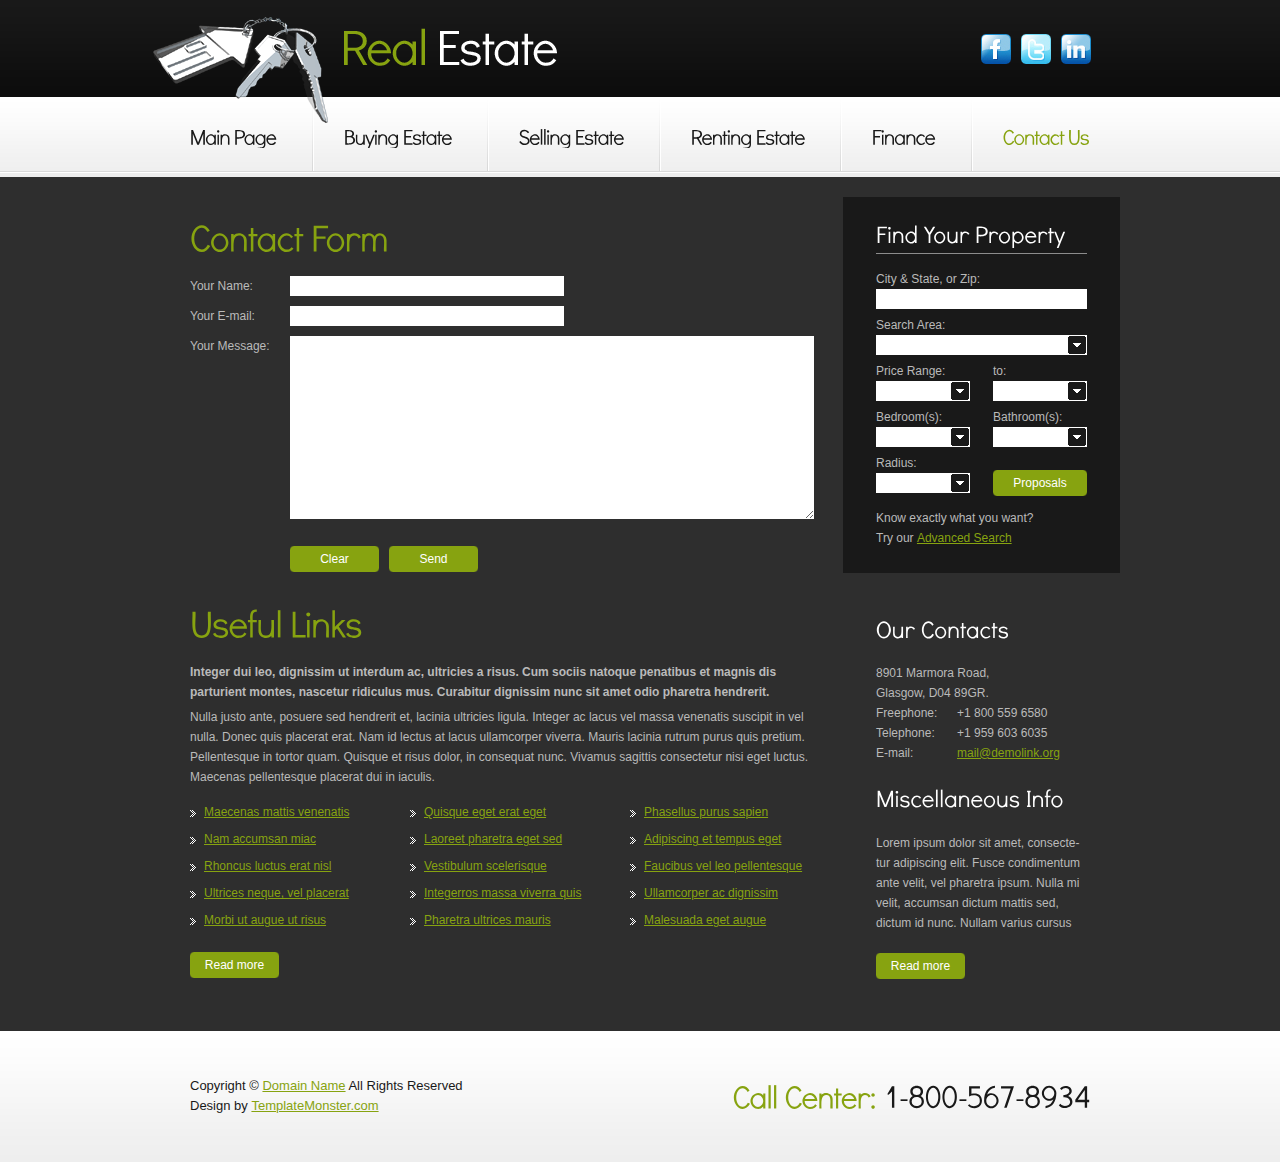
==== contacts.html @ bff6a516 "nuevo2" ====
<!DOCTYPE html>
<html lang="en">
<head>
<title>Real Estate | Contacts</title>
<meta charset="utf-8">
<link rel="stylesheet" href="css/reset.css" type="text/css" media="all">
<link rel="stylesheet" href="css/layout.css" type="text/css" media="all">
<link rel="stylesheet" href="css/style.css" type="text/css" media="all">
<script src="js/jquery-1.6.js" ></script>
<script src="js/cufon-yui.js"></script>
<script src="js/cufon-replace.js"></script>
<script src="js/Didact_Gothic_400.font.js"></script>
<script src="js/atooltip.jquery.js"></script>
<script src="js/jquery.jqtransform.js" ></script>
<script src="js/script.js"></script>
<!--[if lt IE 9]>
<script src="js/html5.js"></script>
<style type="text/css">.bg{behavior:url("js/PIE.htc");}</style>
<![endif]-->
</head>
<body id="page6">
<div class="body1">
  <div class="main">
    <!-- header -->
    <header>
      <h1><a href="index.html" id="logo"></a></h1>
      <div class="wrapper">
        <ul id="icons">
          <li><a href="#" class="normaltip"><img src="images/icon1.jpg" alt=""></a></li>
          <li><a href="#" class="normaltip"><img src="images/icon2.jpg" alt=""></a></li>
          <li><a href="#" class="normaltip"><img src="images/icon3.jpg" alt=""></a></li>
        </ul>
      </div>
      <nav>
        <ul id="menu">
          <li><a href="index.html">Main Page</a></li>
          <li><a href="buying.html">Buying Estate</a></li>
          <li><a href="selling.html">Selling Estate</a></li>
          <li><a href="renting.html">Renting Estate</a></li>
          <li><a href="finance.html">Finance</a></li>
          <li id="menu_active" class="end"><a href="contacts.html">Contact Us</a></li>
        </ul>
      </nav>
    </header>
    <!-- / header -->
  </div>
</div>
<!-- content -->
<div class="body2">
  <div class="main">
    <section id="content">
      <div class="wrapper">
        <article class="col1">
          <div class="pad2">
            <h2 class="pad_bot1 pad_top1">Contact Form</h2>
            <form id="ContactForm" action="#">
              <div>
                <div  class="wrapper"> <span>Your Name:</span>
                  <input type="text" class="input" >
                </div>
                <div  class="wrapper"> <span>Your E-mail:</span>
                  <input type="text" class="input" >
                </div>
                <div  class="textarea_box"> <span>Your Message:</span>
                  <textarea name="textarea" cols="1" rows="1"></textarea>
                </div>
                <span>&nbsp;</span> <a href="#" class="button">Clear</a> <a href="#" class="button">Send</a> </div>
            </form>
          </div>
        </article>
        <article class="col2">
          <form id="form_1" action="#" method="post">
            <div class="pad1">
              <h3>Find Your Property</h3>
              <div class="row"> City &amp; State, or Zip:<br>
                <input type="text" class="input">
              </div>
              <div class="row_select"> Search Area:<br>
                <select>
                  <option>&nbsp;</option>
                  <option>...</option>
                  <option>...</option>
                </select>
              </div>
              <div class="row_select">
                <div class="cols"> Price Range:<br>
                  <select>
                    <option>&nbsp;</option>
                    <option>...</option>
                    <option>...</option>
                  </select>
                </div>
                <div class="cols pad_left1"> to:<br>
                  <select>
                    <option>&nbsp;</option>
                    <option>...</option>
                    <option>...</option>
                  </select>
                </div>
              </div>
              <div class="row_select">
                <div class="cols"> Bedroom(s):<br>
                  <select>
                    <option>&nbsp;</option>
                    <option>...</option>
                    <option>...</option>
                  </select>
                </div>
                <div class="cols pad_left1"> Bathroom(s):<br>
                  <select>
                    <option>&nbsp;</option>
                    <option>...</option>
                    <option>...</option>
                  </select>
                </div>
              </div>
              <div class="row_select pad_bot1">
                <div class="cols"> Radius:<br>
                  <select>
                    <option>&nbsp;</option>
                    <option>...</option>
                    <option>...</option>
                  </select>
                </div>
                <div class="cols pad_left1"> <a href="#" class="button">Proposals</a> </div>
              </div>
              Know exactly what you want? <br>
              Try our <a href="#">Advanced Search</a> </div>
          </form>
        </article>
      </div>
      <div class="wrapper">
        <article class="col1">
          <div class="pad2">
            <h2 class="pad_bot1">Useful Links</h2>
            <p class="pad_bot1"><strong>Integer dui leo, dignissim ut interdum ac, ultricies a risus. Cum sociis natoque penatibus et magnis dis parturient montes, nascetur ridiculus mus. Curabitur dignissim nunc sit amet odio pharetra hendrerit. </strong></p>
            <p class="pad_bot2">Nulla justo ante, posuere sed hendrerit et, lacinia ultricies ligula. Integer ac lacus vel massa venenatis suscipit in vel nulla. Donec quis placerat erat. Nam id lectus at lacus ullamcorper viverra. Mauris lacinia rutrum purus quis pretium. Pellentesque in tortor quam. Quisque et risus dolor, in consequat nunc. Vivamus sagittis consectetur nisi eget luctus. Maecenas pellentesque placerat dui in iaculis.</p>
          </div>
          <div class="pad_left1">
            <div class="wrapper pad_bot3">
              <article class="cols">
                <ul class="list2">
                  <li><a href="#">Maecenas mattis venenatis</a></li>
                  <li><a href="#">Nam accumsan miac</a></li>
                  <li><a href="#">Rhoncus luctus erat nisl</a></li>
                  <li><a href="#">Ultrices neque, vel placerat</a></li>
                  <li><a href="#">Morbi ut augue ut risus</a></li>
                </ul>
              </article>
              <article class="cols pad_left1">
                <ul class="list2">
                  <li><a href="#">Quisque eget erat eget</a></li>
                  <li><a href="#">Laoreet pharetra eget sed</a></li>
                  <li><a href="#">Vestibulum scelerisque</a></li>
                  <li><a href="#">Integerros massa viverra quis</a></li>
                  <li><a href="#">Pharetra ultrices mauris </a></li>
                </ul>
              </article>
              <article class="cols pad_left1">
                <ul class="list2">
                  <li><a href="#">Phasellus purus sapien</a></li>
                  <li><a href="#">Adipiscing et tempus eget</a></li>
                  <li><a href="#">Faucibus vel leo pellentesque</a></li>
                  <li><a href="#">Ullamcorper ac dignissim</a></li>
                  <li><a href="#">Malesuada eget augue</a></li>
                </ul>
              </article>
            </div>
          </div>
          <div class="pad2"> <a href="#" class="button">Read more</a> </div>
        </article>
        <article class="col2">
          <div class="pad1">
            <h3>Our Contacts</h3>
            <div class="address"> 8901 Marmora Road,<br>
              Glasgow, D04 89GR.<br>
              <span> Freephone:<br>
              Telephone:<br>
              E-mail: </span> +1 800 559 6580<br>
              +1 959 603 6035<br>
              <a href="#">mail@demolink.org</a> </div>
            <h3 class="pad_top1">Miscellaneous Info</h3>
            <p>Lorem ipsum dolor sit amet, consecte- tur adipiscing elit. Fusce condimentum ante velit, vel pharetra ipsum. Nulla mi velit, accumsan dictum mattis sed, dictum id nunc. Nullam varius cursus</p>
            <a href="#" class="button">Read more</a> </div>
        </article>
      </div>
    </section>
  </div>
</div>
<!-- / content -->
<div class="body4">
  <div class="main">
    <!-- footer -->
    <footer> <span class="call">Call Center: <span>1-800-567-8934</span></span> Copyright &copy; <a href="#">Domain Name</a> All Rights Reserved<br>
      Design by <a target="_blank" href="http://www.templatemonster.com/">TemplateMonster.com</a>
      <!-- {%FOOTER_LINK} -->
    </footer>
    <!-- footer -->
  </div>
</div>
<script>Cufon.now();</script>
</body>
</html>
---- css/layout.css ----
.col1, .col2, .col3, .cols {
	float:left;
}
.col1 {
	width:683px;
}
.col2 {
	width:277px;
}
.cols {
	width:190px;
}
/*======= index.html =======*/
/*======= index-1.html =======*/
#page2 .marg_right1 {
	margin-right:10px;
}
#page2 .pad_bot3 {
	padding-bottom:20px;
}
#page2 #content {
	padding-bottom:64px;
}
/*======= index-2.html =======*/
#page3 #content {
	padding-bottom:62px;
}
/*======= index-3.html =======*/
#page4 #content {
	padding-bottom:63px;
}
/*======= index-4.html =======*/
#page5 #content {
	padding-bottom:62px;
}
/*======= index-5.html =======*/
#page6 .pad_bot3 {
	padding-bottom:20px;
}
#page6 #content {
	padding-bottom:52px;
}
/*======= index-6.html =======*/
---- css/style.css ----
/* Getting the new tags to behave */
article, aside, audio, canvas, command, datalist, details, embed, figcaption, figure, footer, header, hgroup, keygen, meter, nav, output, progress, section, source, video {
	display:block
}
mark, rp, rt, ruby, summary, time {
	display:inline
}
/* Left & Right alignment */
.left {
	float:left
}
.right {
	float:right
}
.wrapper {
	width:100%;
	overflow:hidden
}
/* Global properties */
body {
	background:#eee;
	border:0;
	font:12px Arial, Helvetica, sans-serif;
	color:#bababa;
	line-height:20px
}
.ic, .ic a {
	border:0;
	float:right;
	background:#fff;
	color:#f00;
	width:50%;
	line-height:10px;
	font-size:10px;
	margin:-220% 0 0 0;
	overflow:hidden;
	padding:0
}
.css3 {
	border-radius:8px;
	-moz-border-radius:8px;
	-webkit-border-radius:8px;
	box-shadow:0 0 4px rgba(0, 0, 0, .4);
	-moz-box-shadow:0 0 4px rgba(0, 0, 0, .4);
	-webkit-box-shadow:0 0 4px rgba(0, 0, 0, .4);
	position:relative
}
/* Global Structure */
.main {
	margin:0 auto;
	width:960px
}
.body1 {
	background:url(../images/bg_top.gif) top repeat-x
}
.body2 {
	background:#2e2e2e
}
.body3 {
	background:#191919
}
.body4 {
	background:url(../images/bg_footer.gif) top repeat-x
}
/* main layout */
a {
	color:#87a310;
	text-decoration:underline;
	outline:none
}
a:hover {
	text-decoration:none
}
h1 {
	margin-left:-7px;
	position:absolute;
	z-index:2;
	background:url(../images/logo_img.png) 0 0 no-repeat;
	height:95px;
	padding-left:191px;
	padding-top:28px
}
h2 {
	font-size:37px;
	color:#87a310;
	line-height:1.2em;
	padding:28px 0 27px 0;
	letter-spacing:-1px
}
h2.pad_bot1 {
	padding-bottom:17px
}
h2.pad_top1 {
	padding-top:18px
}
h3 {
	font-size:24px;
	color:#fff;
	line-height:1.2em;
	padding:42px 0 19px 0
}
h3.pad_top1 {
	padding-top:22px
}
h4 {
	font-size:27px;
	color:#fff;
	line-height:1.2em;
	padding:10px 0 23px 70px;
	letter-spacing:-1px
}
h4.img1 {
	background:url(../images/page1_img1.jpg) 0 0 no-repeat
}
h4.img2 {
	background:url(../images/page1_img2.jpg) 0 0 no-repeat
}
h4.img3 {
	background:url(../images/page1_img3.jpg) 0 0 no-repeat
}
p {
	padding-bottom:20px
}
/* header */
header {
	position:relative;
	height:177px
}
#logo {
	display:block;
	background:url(../images/logo.gif) 0 0 no-repeat;
	width:213px;
	height:38px;
	text-indent:-9999px
}
#icons {
	float:right;
	padding:34px 29px 0 0
}
#icons li {
	float:left;
	padding-left:10px
}
#menu {
	padding:33px 0 0
}
#menu li {
	padding:26px 37px 23px 30px;
	float:left;
	background:url(../images/menu_line.gif) right 0 no-repeat
}
#menu .end {
	background:none;
	padding-right:0
}
#menu li a {
	display:inline-block;
	overflow:hidden;
	font-size:21px;
	color:#191919;
	line-height:1.2em;
	text-decoration:none;
	letter-spacing:-1px
}
#menu li a:hover, #menu #menu_active a {
	color:#87a310
}
/* Tooltips */
.aToolTip {
	border:1px solid #fff;
	background:#87a310;
	color:#fff;
	margin:0;
	padding:2px 10px;
	font-size:11px
}
.aToolTip .aToolTipContent {
	position:relative;
	margin:0;
	padding:0
}
a.aToolTipCloseBtn {
	display:block;
	height:20px;
	width:20px;
	overflow:hidden;
no-repeat;
	text-indent:-9999px;
	outline:none;
	position:absolute;
	top:-15px;
	right:-20px
}
/* The Nivo Slider styles */
#slider {
	position:relative;
	width:683px;
	height:376px;
	z-index:88;
	overflow:hidden
}
/* If an image is wrapped in a link */
.nivoSlider a.nivo-imageLink {
	position:absolute;
	top:0px;
	left:0px;
	width:100%;
	height:100%;
	border:0;
	padding:0;
	margin:0;
	z-index:60;
	display:none
}
/* The slices in the Slider */
.nivo-slice {
	display:block;
	position:absolute;
	z-index:50;
	height:100%
}
/* Control nav styles (e.g. 1,2,3...) */
.nivo-controlNav {
	position:absolute;
	z-index:99;
	right:26px;
	bottom:13px;
	background:url(../images/buttons_bg.png) 0 0 no-repeat;
	padding:5px;
	padding-right:2px
}
.nivo-controlNav a {
	position:relative;
	z-index:99;
	cursor:pointer;
	text-indent:-5000px;
	width:12px;
	height:12px;
	float:left;
	margin-right:3px;
	background:url(../images/buttons.png) right 0 no-repeat
}
.nivo-controlNav a.active {
	background-position:left
}
/* Caption styles */
.nivo-caption {
	height:103px;
	width:653px;
	padding-left:30px;
	position:absolute;
	bottom:-20px;
	left:0;
	background:url(../images/caption_bg.png) repeat;
	z-index:98
}
.nivo-caption strong {
	display:block;
	font-size:27px;
	color:#fff;
	line-height:1.2em;
	font-weight:normal;
	padding:11px 0 5px 0;
	letter-spacing:-1px
}
.nivo-caption span {
	font-weight:bold
}
.nivo-html-caption {
}
/* content */
#content {
	padding-top:20px;
	padding-bottom:32px
}
#content2 {
	padding-bottom:40px
}
.pad1 {
	padding:0 30px 0 33px
}
.pad2 {
	padding:0 28px 0 30px
}
.pad_left1 {
	padding-left:30px
}
.pad_bot1 {
	padding-bottom:5px
}
.pad_bot2 {
	padding-bottom:14px
}
.pad_bot3 {
	padding-bottom:40px
}
.marg_right1 {
	margin-right:39px
}
.pad_top1 {
	padding-top:14px
}
.button {
	display:inline-block;
	width:89px;
	line-height:26px;
	height:26px;
	color:#fff;
	text-decoration:none;
	background:url(../images/button_bg.png) 0 0 no-repeat;
	text-align:center
}
.button:hover {
	background-position:bottom;
	color:#191919
}
.color1 {
	color:#87a310
}
.color2 {
	color:#fff
}
.list1 {
	margin-top:-5px
}
.list1 li {
	line-height:29px
}
.list1 li a, .list2 li a {
	padding-left:14px;
	background:url(../images/marker_1.gif) 0 5px no-repeat
}
.list1 li a:hover, .list2 li a:hover {
	background-position:0 -24px
}
.list2 {
	margin-top:-2px;
	margin-bottom:-2px
}
.list2 {
	line-height:27px
}
.date {
	float:left;
	width:66px;
	padding-bottom:20px
}
.date strong {
	font-size:50px;
	line-height:1.2em;
	color:#87a310;
	display:block;
	margin-top:-10px;
	margin-left:-3px;
	letter-spacing:-3px
}
.date span {
	font-size:24px;
	color:#fff;
	line-height:1.2em;
	display:block;
	margin-top:-13px;
	margin-left:2px;
	letter-spacing:-1px
}
.address span {
	float:left;
	width:81px
}
/* footer */
footer {
	height:1000px;
	color:#191919;
	padding:45px 30px 20px 30px;
	height:66px;
	font-size:13px
}
footer a {
}
footer a:hover {
}
.call {
	float:right;
	font-size:32px;
	color:#87a310;
	line-height:1.2em;
	letter-spacing:-1px;
	padding-top:2px
}
.call span {
	font-size:31px;
	color:#191919
}
/* forms */
#ContactForm {
}
#ContactForm span {
	float:left;
	width:100px
}
#ContactForm .wrapper {
	min-height:30px
}
#ContactForm .textarea_box {
	min-height:200px;
	width:100%;
	overflow:hidden;
	padding-bottom:10px
}
#ContactForm a {
	margin-right:10px;
	float:left
}
#ContactForm .input {
	width:254px;
	background:#fff;
	padding:3px 10px;
	color:#191919;
	font:12px Arial, Helvetica, sans-serif;
	height:14px
}
#ContactForm textarea {
	overflow:auto;
	width:504px;
	background:#fff;
	padding:3px 10px;
	color:#191919;
	font:12px Arial, Helvetica, sans-serif;
	height:177px;
	margin:0
}
#form_1 {
	background:#191919;
	height:360px;
	padding-bottom:16px;
	color:#bababa
}
#form_1 h3 {
	padding:23px 0 4px 0;
	border-bottom:1px solid #8c8c8c;
	margin-bottom:15px
}
#form_1 .input {
	background:#fff;
	font:12px Arial, Helvetica, sans-serif;
	color:#191919;
	float:left;
	padding:3px 10px;
	height:14px;
	width:191px !important
}
#form_1 .row {
	min-height:46px;
	width:100%;
	overflow:hidden
}
#form_1 .row_select {
	min-height:46px;
	width:100%
}
#form_1 .jqTransformSelectWrapper {
	float:left;
	width:213px !important
}
#form_1 .jqTransformSelectWrapper span {
	float:left;
	width:201px !important
}
#form_1 .cols {
	width:94px
}
#form_1 .cols .jqTransformSelectWrapper {
	float:left;
	width:96px !important
}
#form_1 .cols .jqTransformSelectWrapper span {
	float:left;
	width:84px !important
}
#form_1 .pad_left1 {
	padding-left:23px
}
#form_1 .button {
	margin-top:17px;
	background-image:url(../images/button_bg_form.png);
	width:94px
}
#form_1 .pad_bot1 {
	padding-bottom:9px
}
#form_1 .pad1 {
	padding:0 33px
}
/* -------------
 * Input
 * ------------- */
.jqTransformInputWrapper {
	float:left;
	width:auto !important
}
.jqTransformInputWrapper div {
	float:left
}
/* -------------
 * Selects
 * ------------- */
.jqTransformSelectWrapper {
	position:relative
}
.jqTransformSelectWrapper div {
	float:left;
	font:12px Arial, Helvetica, sans-serif;
	color:#191919;
	display:block;
	position:relative;
	white-space:nowrap;
	height:20px;
	line-height:20px;
	overflow:hidden;
	cursor:pointer;
	background:#fff
}
.jqTransformSelectWrapper div span {
	padding:0 0 0 10px;
	display:block
}
a.jqTransformSelectOpen {
	display:block;
	position:absolute;
	top:1px;
	right:1px;
	width:18px;
	height:18px;
	background:url(../images/select.gif) 0 0 no-repeat
}
.jqTransformSelectWrapper ul {
	position:absolute;
	top:21px;
	left:0px;
	background:#fff;
	font:12px Arial, Helvetica, sans-serif;
	display:none;
	z-index:10;
	padding:5px 0 5px 0;
	height:50px;
	overflow:auto;
	min-height:20px
}
.jqTransformSelectWrapper ul a {
	display:block;
	padding:0 10px;
	text-decoration:none;
	color:#191919
}
.jqTransformSelectWrapper ul a.selected {
	color:#87a310
}
.jqTransformSelectWrapper ul a:hover, .jqTransformSelectWrapper ul a.selected:hover {
	color:#fff;
	background:#87a310;
}
/* -------------
 * Hidden - used to hide the original form elements
 * ------------- */
.jqTransformHidden {
	display:none
}
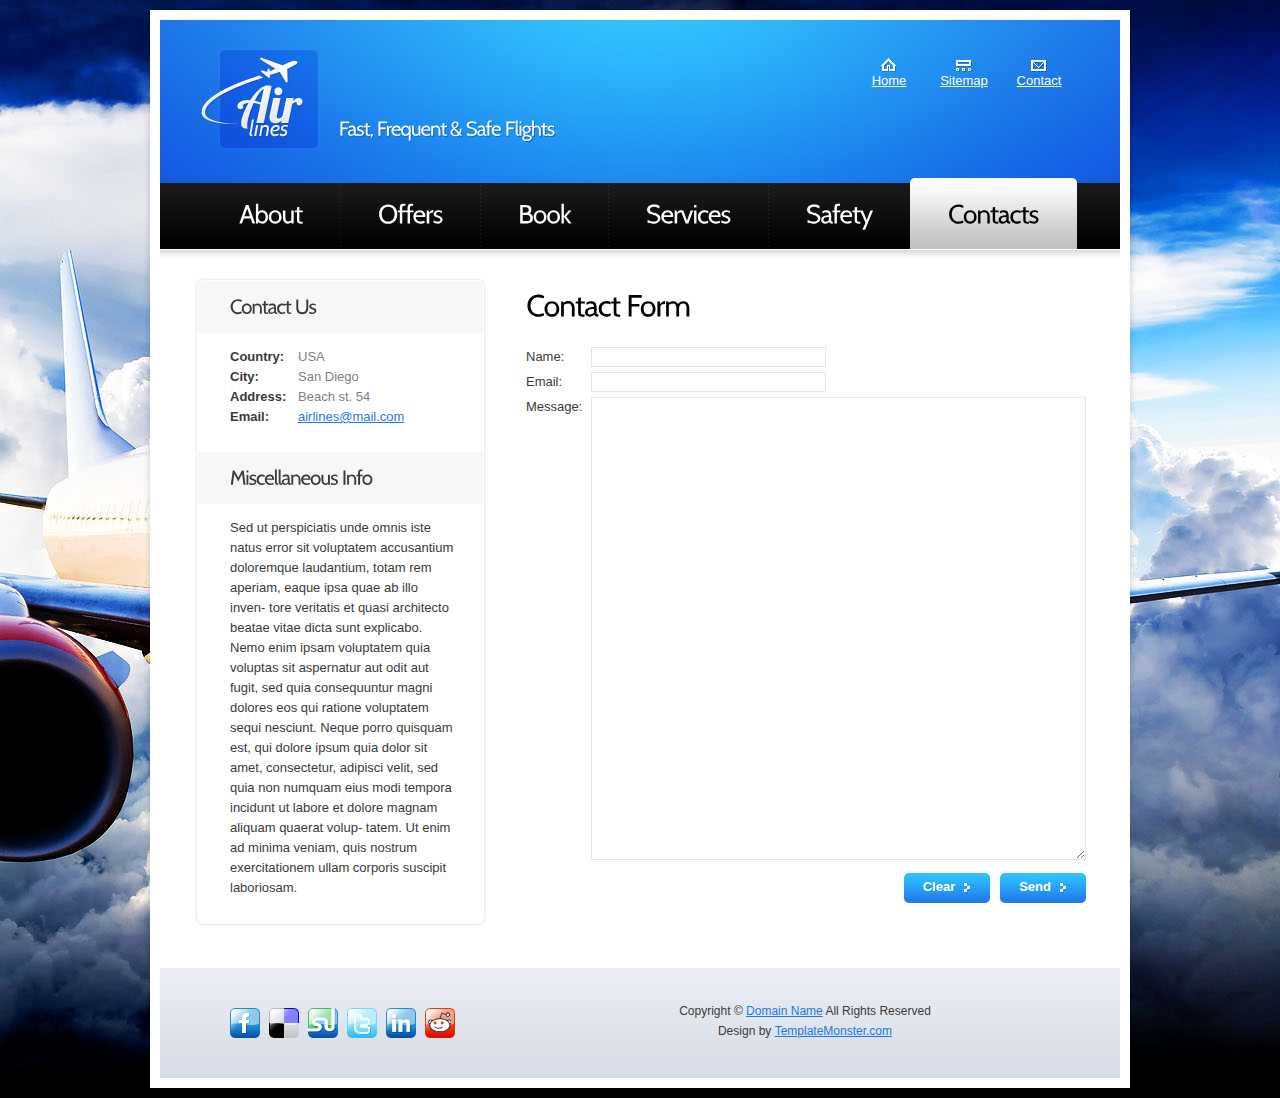
==== commit 9dae8077: "fsfvsfb}}h" ====
--- a/contacts.html
+++ b/contacts.html
@@ -1,203 +1,112 @@
 <!DOCTYPE html>
 <html lang="en">
 <head>
-<title>Real Estate | Contacts</title>
+<title>AirLines | Contacts</title>
 <meta charset="utf-8">
 <link rel="stylesheet" href="css/reset.css" type="text/css" media="all">
 <link rel="stylesheet" href="css/layout.css" type="text/css" media="all">
 <link rel="stylesheet" href="css/style.css" type="text/css" media="all">
-<script src="js/jquery-1.6.js" ></script>
-<script src="js/cufon-yui.js"></script>
-<script src="js/cufon-replace.js"></script>
-<script src="js/Didact_Gothic_400.font.js"></script>
-<script src="js/atooltip.jquery.js"></script>
-<script src="js/jquery.jqtransform.js" ></script>
-<script src="js/script.js"></script>
+<script type="text/javascript" src="js/jquery-1.5.2.js" ></script>
+<script type="text/javascript" src="js/cufon-yui.js"></script>
+<script type="text/javascript" src="js/cufon-replace.js"></script>
+<script type="text/javascript" src="js/Cabin_400.font.js"></script>
+<script type="text/javascript" src="js/tabs.js"></script>
+<script type="text/javascript" src="js/jquery.jqtransform.js" ></script>
+<script type="text/javascript" src="js/jquery.nivo.slider.pack.js"></script>
+<script type="text/javascript" src="js/atooltip.jquery.js"></script>
+<script type="text/javascript" src="js/script.js"></script>
 <!--[if lt IE 9]>
-<script src="js/html5.js"></script>
-<style type="text/css">.bg{behavior:url("js/PIE.htc");}</style>
+<script type="text/javascript" src="js/html5.js"></script>
+<style type="text/css">.main, .tabs ul.nav a, .content, .button1, .box1, .top { behavior:url("../js/PIE.htc")}</style>
 <![endif]-->
 </head>
 <body id="page6">
-<div class="body1">
-  <div class="main">
-    <!-- header -->
-    <header>
-      <h1><a href="index.html" id="logo"></a></h1>
-      <div class="wrapper">
-        <ul id="icons">
-          <li><a href="#" class="normaltip"><img src="images/icon1.jpg" alt=""></a></li>
-          <li><a href="#" class="normaltip"><img src="images/icon2.jpg" alt=""></a></li>
-          <li><a href="#" class="normaltip"><img src="images/icon3.jpg" alt=""></a></li>
-        </ul>
-      </div>
-      <nav>
-        <ul id="menu">
-          <li><a href="index.html">Main Page</a></li>
-          <li><a href="buying.html">Buying Estate</a></li>
-          <li><a href="selling.html">Selling Estate</a></li>
-          <li><a href="renting.html">Renting Estate</a></li>
-          <li><a href="finance.html">Finance</a></li>
-          <li id="menu_active" class="end"><a href="contacts.html">Contact Us</a></li>
+<div class="main">
+  <!--header -->
+  <header>
+    <div class="wrapper">
+      <h1><a href="index.html" id="logo">AirLines</a></h1>
+      <span id="slogan">Fast, Frequent &amp; Safe Flights</span>
+      <nav id="top_nav">
+        <ul>
+          <li><a href="index.html" class="nav1">Home</a></li>
+          <li><a href="#" class="nav2">Sitemap</a></li>
+          <li><a href="contacts.html" class="nav3">Contact</a></li>
         </ul>
       </nav>
-    </header>
-    <!-- / header -->
-  </div>
-</div>
-<!-- content -->
-<div class="body2">
-  <div class="main">
-    <section id="content">
-      <div class="wrapper">
-        <article class="col1">
-          <div class="pad2">
-            <h2 class="pad_bot1 pad_top1">Contact Form</h2>
-            <form id="ContactForm" action="#">
-              <div>
-                <div  class="wrapper"> <span>Your Name:</span>
-                  <input type="text" class="input" >
-                </div>
-                <div  class="wrapper"> <span>Your E-mail:</span>
-                  <input type="text" class="input" >
-                </div>
-                <div  class="textarea_box"> <span>Your Message:</span>
-                  <textarea name="textarea" cols="1" rows="1"></textarea>
-                </div>
-                <span>&nbsp;</span> <a href="#" class="button">Clear</a> <a href="#" class="button">Send</a> </div>
-            </form>
-          </div>
-        </article>
-        <article class="col2">
-          <form id="form_1" action="#" method="post">
-            <div class="pad1">
-              <h3>Find Your Property</h3>
-              <div class="row"> City &amp; State, or Zip:<br>
-                <input type="text" class="input">
-              </div>
-              <div class="row_select"> Search Area:<br>
-                <select>
-                  <option>&nbsp;</option>
-                  <option>...</option>
-                  <option>...</option>
-                </select>
-              </div>
-              <div class="row_select">
-                <div class="cols"> Price Range:<br>
-                  <select>
-                    <option>&nbsp;</option>
-                    <option>...</option>
-                    <option>...</option>
-                  </select>
-                </div>
-                <div class="cols pad_left1"> to:<br>
-                  <select>
-                    <option>&nbsp;</option>
-                    <option>...</option>
-                    <option>...</option>
-                  </select>
-                </div>
-              </div>
-              <div class="row_select">
-                <div class="cols"> Bedroom(s):<br>
-                  <select>
-                    <option>&nbsp;</option>
-                    <option>...</option>
-                    <option>...</option>
-                  </select>
-                </div>
-                <div class="cols pad_left1"> Bathroom(s):<br>
-                  <select>
-                    <option>&nbsp;</option>
-                    <option>...</option>
-                    <option>...</option>
-                  </select>
-                </div>
-              </div>
-              <div class="row_select pad_bot1">
-                <div class="cols"> Radius:<br>
-                  <select>
-                    <option>&nbsp;</option>
-                    <option>...</option>
-                    <option>...</option>
-                  </select>
-                </div>
-                <div class="cols pad_left1"> <a href="#" class="button">Proposals</a> </div>
-              </div>
-              Know exactly what you want? <br>
-              Try our <a href="#">Advanced Search</a> </div>
-          </form>
-        </article>
-      </div>
-      <div class="wrapper">
-        <article class="col1">
-          <div class="pad2">
-            <h2 class="pad_bot1">Useful Links</h2>
-            <p class="pad_bot1"><strong>Integer dui leo, dignissim ut interdum ac, ultricies a risus. Cum sociis natoque penatibus et magnis dis parturient montes, nascetur ridiculus mus. Curabitur dignissim nunc sit amet odio pharetra hendrerit. </strong></p>
-            <p class="pad_bot2">Nulla justo ante, posuere sed hendrerit et, lacinia ultricies ligula. Integer ac lacus vel massa venenatis suscipit in vel nulla. Donec quis placerat erat. Nam id lectus at lacus ullamcorper viverra. Mauris lacinia rutrum purus quis pretium. Pellentesque in tortor quam. Quisque et risus dolor, in consequat nunc. Vivamus sagittis consectetur nisi eget luctus. Maecenas pellentesque placerat dui in iaculis.</p>
-          </div>
-          <div class="pad_left1">
-            <div class="wrapper pad_bot3">
-              <article class="cols">
-                <ul class="list2">
-                  <li><a href="#">Maecenas mattis venenatis</a></li>
-                  <li><a href="#">Nam accumsan miac</a></li>
-                  <li><a href="#">Rhoncus luctus erat nisl</a></li>
-                  <li><a href="#">Ultrices neque, vel placerat</a></li>
-                  <li><a href="#">Morbi ut augue ut risus</a></li>
-                </ul>
-              </article>
-              <article class="cols pad_left1">
-                <ul class="list2">
-                  <li><a href="#">Quisque eget erat eget</a></li>
-                  <li><a href="#">Laoreet pharetra eget sed</a></li>
-                  <li><a href="#">Vestibulum scelerisque</a></li>
-                  <li><a href="#">Integerros massa viverra quis</a></li>
-                  <li><a href="#">Pharetra ultrices mauris </a></li>
-                </ul>
-              </article>
-              <article class="cols pad_left1">
-                <ul class="list2">
-                  <li><a href="#">Phasellus purus sapien</a></li>
-                  <li><a href="#">Adipiscing et tempus eget</a></li>
-                  <li><a href="#">Faucibus vel leo pellentesque</a></li>
-                  <li><a href="#">Ullamcorper ac dignissim</a></li>
-                  <li><a href="#">Malesuada eget augue</a></li>
-                </ul>
-              </article>
+    </div>
+    <nav>
+      <ul id="menu">
+        <li><a href="index.html"><span><span>About</span></span></a></li>
+        <li><a href="offers.html"><span><span>Offers</span></span></a></li>
+        <li><a href="book.html"><span><span>Book</span></span></a></li>
+        <li><a href="services.html"><span><span>Services</span></span></a></li>
+        <li><a href="safety.html"><span><span>Safety</span></span></a></li>
+        <li id="menu_active" class="end"><a href="contacts.html"><span><span>Contacts</span></span></a></li>
+      </ul>
+    </nav>
+  </header>
+  <!-- / header -->
+  <!--content -->
+  <section id="content">
+    <div class="wrapper pad1">
+      <article class="col1">
+        <div class="box1">
+          <h2 class="top">Contact Us</h2>
+          <div class="pad">
+            <div class="wrapper pad_bot1">
+              <p class="cols pad_bot2"><strong>Country:<br>
+                City:<br>
+                Address:<br>
+                Email:</strong></p>
+              <p class="color1 pad_bot2">USA<br>
+                San Diego<br>
+                Beach st. 54<br>
+                <a href="#">airlines@mail.com</a></p>
             </div>
           </div>
-          <div class="pad2"> <a href="#" class="button">Read more</a> </div>
-        </article>
-        <article class="col2">
-          <div class="pad1">
-            <h3>Our Contacts</h3>
-            <div class="address"> 8901 Marmora Road,<br>
-              Glasgow, D04 89GR.<br>
-              <span> Freephone:<br>
-              Telephone:<br>
-              E-mail: </span> +1 800 559 6580<br>
-              +1 959 603 6035<br>
-              <a href="#">mail@demolink.org</a> </div>
-            <h3 class="pad_top1">Miscellaneous Info</h3>
-            <p>Lorem ipsum dolor sit amet, consecte- tur adipiscing elit. Fusce condimentum ante velit, vel pharetra ipsum. Nulla mi velit, accumsan dictum mattis sed, dictum id nunc. Nullam varius cursus</p>
-            <a href="#" class="button">Read more</a> </div>
-        </article>
-      </div>
-    </section>
-  </div>
+          <h2>Miscellaneous Info</h2>
+          <div class="pad pad_bot1">
+            <p class="pad_bot2">Sed ut perspiciatis unde omnis iste natus error sit voluptatem accusantium doloremque laudantium, totam rem aperiam, eaque ipsa quae ab illo inven- tore veritatis et quasi architecto beatae vitae dicta sunt explicabo. Nemo enim ipsam voluptatem quia voluptas sit aspernatur aut odit aut fugit, sed quia consequuntur magni dolores eos qui ratione voluptatem sequi nesciunt. Neque porro quisquam est, qui dolore ipsum quia dolor sit amet, consectetur, adipisci velit, sed quia non numquam eius modi tempora incidunt ut labore et dolore magnam aliquam quaerat volup- tatem. Ut enim ad minima veniam, quis nostrum exercitationem ullam corporis suscipit laboriosam.</p>
+          </div>
+        </div>
+      </article>
+      <article class="col2">
+        <h3 class="pad_top1">Contact Form</h3>
+        <form id="ContactForm" action="#">
+          <div>
+            <div  class="wrapper"> <span>Name:</span>
+              <input type="text" class="input" >
+            </div>
+            <div  class="wrapper"> <span>Email:</span>
+              <input type="text" class="input" >
+            </div>
+            <div  class="textarea_box"> <span>Message:</span>
+              <textarea name="textarea" cols="1" rows="1"></textarea>
+            </div>
+            <a href="#" class="button1"><strong>Send</strong></a> <a href="#" class="button1"><strong>Clear</strong></a> </div>
+        </form>
+      </article>
+    </div>
+  </section>
+  <!--content end-->
+  <!--footer -->
+  <footer>
+    <div class="wrapper">
+      <ul id="icons">
+        <li><a href="#" class="normaltip"><img src="images/icon1.jpg" alt=""></a></li>
+        <li><a href="#" class="normaltip"><img src="images/icon2.jpg" alt=""></a></li>
+        <li><a href="#" class="normaltip"><img src="images/icon3.jpg" alt=""></a></li>
+        <li><a href="#" class="normaltip"><img src="images/icon4.jpg" alt=""></a></li>
+        <li><a href="#" class="normaltip"><img src="images/icon5.jpg" alt=""></a></li>
+        <li><a href="#" class="normaltip"><img src="images/icon6.jpg" alt=""></a></li>
+      </ul>
+      <div class="links">Copyright &copy; <a href="#">Domain Name</a> All Rights Reserved<br>
+        Design by <a target="_blank" href="http://www.templatemonster.com/">TemplateMonster.com</a></div>
+    </div>
+  </footer>
+  <!--footer end-->
 </div>
-<!-- / content -->
-<div class="body4">
-  <div class="main">
-    <!-- footer -->
-    <footer> <span class="call">Call Center: <span>1-800-567-8934</span></span> Copyright &copy; <a href="#">Domain Name</a> All Rights Reserved<br>
-      Design by <a target="_blank" href="http://www.templatemonster.com/">TemplateMonster.com</a>
-      <!-- {%FOOTER_LINK} -->
-    </footer>
-    <!-- footer -->
-  </div>
-</div>
-<script>Cufon.now();</script>
+<script type="text/javascript">Cufon.now();</script>
 </body>
-</html>
+</html>--- a/css/layout.css
+++ b/css/layout.css
@@ -1,43 +1,39 @@
 .col1, .col2, .col3, .cols {
-	float:left;
+	float:left
 }
 .col1 {
-	width:683px;
+	padding-left:37px;
+	width:287px
 }
 .col2 {
-	width:277px;
+	padding-left:42px;
+	width:557px
 }
 .cols {
-	width:190px;
+	width:263px
 }
-/*======= index.html =======*/
-/*======= index-1.html =======*/
-#page2 .marg_right1 {
-	margin-right:10px;
+/* index.html */
+/* index-1.html */
+/* index-2.html */
+/* index-3.html */
+#page4 .cols {
+	width:155px
 }
-#page2 .pad_bot3 {
-	padding-bottom:20px;
+#page4 .marg_right1 {
+	margin-right:41px
 }
-#page2 #content {
-	padding-bottom:64px;
+/* index-4.html */
+#page5 .cols {
+	width:256px
 }
-/*======= index-2.html =======*/
-#page3 #content {
-	padding-bottom:62px;
+#page5 .pad_left1 {
+	padding-left:40px
 }
-/*======= index-3.html =======*/
-#page4 #content {
-	padding-bottom:63px;
+/* index-5.html */
+#page6 .cols {
+	width:68px
 }
-/*======= index-4.html =======*/
-#page5 #content {
-	padding-bottom:62px;
+#page6 .col2 {
+	width:560px
 }
-/*======= index-5.html =======*/
-#page6 .pad_bot3 {
-	padding-bottom:20px;
-}
-#page6 #content {
-	padding-bottom:52px;
-}
-/*======= index-6.html =======*/
+/* index-6.html */
--- a/css/style.css
+++ b/css/style.css
@@ -16,13 +16,21 @@
 	width:100%;
 	overflow:hidden
 }
+.relative {
+	position:relative
+}
+* +html .relative {
+	position:static
+}
 /* Global properties */
 body {
-	background:#eee;
+	background:url(../images/bg_img.jpg) top center no-repeat #000;
 	border:0;
-	font:12px Arial, Helvetica, sans-serif;
-	color:#bababa;
-	line-height:20px
+	font:13px Arial, Helvetica, sans-serif;
+	color:#3a3a3a;
+	line-height:20px;
+	min-width:980px;
+	padding:10px 0
 }
 .ic, .ic a {
 	border:0;
@@ -48,23 +56,17 @@
 /* Global Structure */
 .main {
 	margin:0 auto;
-	width:960px
-}
-.body1 {
-	background:url(../images/bg_top.gif) top repeat-x
-}
-.body2 {
-	background:#2e2e2e
-}
-.body3 {
-	background:#191919
-}
-.body4 {
-	background:url(../images/bg_footer.gif) top repeat-x
+	width:960px;
+	padding:10px;
+	background:#fff;
+	box-shadow:0 0 7px rgba(0, 0, 0, .2);
+	-moz-box-shadow:0 0 7px rgba(0, 0, 0, .2);
+	-webkit-box-shadow:0 0 7px rgba(0, 0, 0, .2);
+	position:relative
 }
 /* main layout */
 a {
-	color:#87a310;
+	color:#1d77e9;
 	text-decoration:underline;
 	outline:none
 }
@@ -72,132 +74,291 @@
 	text-decoration:none
 }
 h1 {
-	margin-left:-7px;
-	position:absolute;
-	z-index:2;
-	background:url(../images/logo_img.png) 0 0 no-repeat;
-	height:95px;
-	padding-left:191px;
-	padding-top:28px
+	padding:27px 0 0 41px;
+	float:left
 }
 h2 {
-	font-size:37px;
-	color:#87a310;
+	font-size:20px;
 	line-height:1.2em;
-	padding:28px 0 27px 0;
+	padding:12px 32px 16px 32px;
+	margin-bottom:14px;
+	background:#f7f7f7;
+	position:relative;
 	letter-spacing:-1px
 }
-h2.pad_bot1 {
-	padding-bottom:17px
-}
-h2.pad_top1 {
-	padding-top:18px
+h2.top {
+	border-radius:6px 6px 0 0;
+	-moz-border-radius:6px 6px 0 0;
+	-webkit-border-radius:6px 6px 0 0
 }
 h3 {
-	font-size:24px;
-	color:#fff;
+	font-size:30px;
+	color:#000;
 	line-height:1.2em;
-	padding:42px 0 19px 0
-}
-h3.pad_top1 {
-	padding-top:22px
+	margin-top:-4px;
+	letter-spacing:-1px;
+	padding:0 0 21px 0
+}
+h3 span {
+	font-size:20px;
+	color:#767676;
+	line-height:1.2em;
+	display:block;
+	margin-top:-5px
 }
 h4 {
-	font-size:27px;
-	color:#fff;
+	font-size:20px;
+	color:#000;
 	line-height:1.2em;
-	padding:10px 0 23px 70px;
+	padding:0 0 14px 0;
 	letter-spacing:-1px
 }
-h4.img1 {
-	background:url(../images/page1_img1.jpg) 0 0 no-repeat
-}
-h4.img2 {
-	background:url(../images/page1_img2.jpg) 0 0 no-repeat
-}
-h4.img3 {
-	background:url(../images/page1_img3.jpg) 0 0 no-repeat
-}
 p {
-	padding-bottom:20px
+	padding-bottom:18px
 }
 /* header */
 header {
-	position:relative;
-	height:177px
+	height:230px;
+	width:100%;
+	overflow:hidden;
+	background:url(../images/bg_top.jpg) 0 0 no-repeat
 }
 #logo {
 	display:block;
-	background:url(../images/logo.gif) 0 0 no-repeat;
-	width:213px;
-	height:38px;
+	background:url(../images/logo.png) 0 0 no-repeat;
+	width:120px;
+	height:104px;
 	text-indent:-9999px
 }
-#icons {
+#slogan {
+	font-size:20px;
+	line-height:1.2em;
+	color:#fff;
+	float:left;
+	padding:95px 0 0 18px;
+	letter-spacing:-1px
+}
+#top_nav {
 	float:right;
-	padding:34px 29px 0 0
-}
-#icons li {
-	float:left;
-	padding-left:10px
+	padding:38px 56px 0 0
+}
+#top_nav li {
+	float:left;
+	padding-left:25px;
+	width:50px;
+	text-align:center
+}
+#top_nav li a {
+	display:inline-block;
+	padding-top:13px;
+	color:#fff
+}
+.nav1 {
+	background:url(../images/img_top1.gif) center 0 no-repeat
+}
+.nav2 {
+	background:url(../images/img_top2.gif) center 0 no-repeat
+}
+.nav3 {
+	background:url(../images/img_top3.gif) center 0 no-repeat
 }
 #menu {
-	padding:33px 0 0
+	padding:27px 0 0 42px
 }
 #menu li {
-	padding:26px 37px 23px 30px;
-	float:left;
-	background:url(../images/menu_line.gif) right 0 no-repeat
+	float:left;
+	margin-left:-1px;
+	background:url(../images/menu_line.gif) bottom right no-repeat
 }
 #menu .end {
-	background:none;
-	padding-right:0
+	background:none
 }
 #menu li a {
-	display:inline-block;
-	overflow:hidden;
-	font-size:21px;
-	color:#191919;
-	line-height:1.2em;
+	display:block;
+	height:71px;
+	font-size:26px;
+	line-height:71px;
+	color:#fff;
 	text-decoration:none;
 	letter-spacing:-1px
 }
+#menu li a span {
+	display:block
+}
+#menu li a span span {
+	padding:0 32px;
+	margin:0 6px
+}
 #menu li a:hover, #menu #menu_active a {
-	color:#87a310
-}
-/* Tooltips */
-.aToolTip {
-	border:1px solid #fff;
-	background:#87a310;
+	background:url(../images/menu_left.png) top left no-repeat;
+	color:#000
+}
+#menu li a:hover span, #menu #menu_active a span {
+	background:url(../images/menu_right.png) top right no-repeat
+}
+#menu li a:hover span span, #menu #menu_active a span span {
+	background:url(../images/menu_bg.gif) top repeat-x
+}
+/* content */
+#content {
+	width:100%;
+	overflow:hidden;
+	padding-bottom:14px
+}
+.for_banners {
+	background:url(../images/bg_top_img.jpg) 0 0 no-repeat;
+	width:100%;
+	height:342px;
+	padding-top:30px
+}
+.pad1 {
+	padding:30px 0;
+	background:url(../images/bg_top2.jpg) 0 0 no-repeat
+}
+#page1 .pad1 {
+	background:none
+}
+.pad {
+	padding:0 27px 0 32px
+}
+.pad_bot1 {
+	padding-bottom:10px
+}
+.pad_bot2 {
+	padding-bottom:15px
+}
+.pad_bot3 {
+	padding-bottom:32px
+}
+.pad_left1 {
+	padding-left:31px
+}
+.pad_top1 {
+	padding-top:11px
+}
+.marg_right1 {
+	margin-right:31px
+}
+/* tabs begin */
+.tabs {
+	position:relative
+}
+.tabs ul.nav {
+	position:absolute;
+	top:0
+}
+.tabs ul.nav li {
+	float:left;
+	padding-right:1px;
+	width:95px
+}
+.tabs ul.nav .end {
+	padding-right:0
+}
+.tabs ul.nav li a {
 	color:#fff;
-	margin:0;
-	padding:2px 10px;
-	font-size:11px
-}
-.aToolTip .aToolTipContent {
+	text-align:center;
+	display:block;
+	background:url(../images/tabs.gif) 0 0 repeat-x #30c1fd;
+	line-height:42px;
+	text-decoration:none;
+	border-radius:6px 6px 0 0;
+	-moz-border-radius:6px 6px 0 0;
+	-webkit-border-radius:6px 6px 0 0;
+	box-shadow:0 0 3px #d0d0d0;
+	-moz-box-shadow:0 0 3px #d0d0d0;
+	-webkit-box-shadow:0 0 3px #d0d0d0;
 	position:relative;
-	margin:0;
-	padding:0
-}
-a.aToolTipCloseBtn {
-	display:block;
-	height:20px;
-	width:20px;
-	overflow:hidden;
-no-repeat;
-	text-indent:-9999px;
-	outline:none;
+	overflow:hidden
+}
+.tabs ul.nav li a:hover, .tabs ul.nav .selected a {
+	color:#000;
+	background:url(../images/tabs_active.gif) top repeat-x #e7e6e6
+}
+.tabs .content {
+	background:#fff;
+	border-radius:0 0 6px 6px;
+	-moz-border-radius:0 0 6px 6px;
+	-webkit-border-radius:0 0 6px 6px;
+	box-shadow:0 0 3px #d0d0d0;
+	-moz-box-shadow:0 0 3px #d0d0d0;
+	-webkit-box-shadow:0 0 3px #d0d0d0;
+	position:relative;
+	padding:1px;
+	top:40px;
+	padding-bottom:20px
+}
+.tabs .tab-content {
+}
+/*  tabs end */
+/* tabs begin */
+.tabs2 {
+	position:relative
+}
+.tabs2 ul.nav {
 	position:absolute;
-	top:-15px;
-	right:-20px
-}
+	top:0
+}
+.tabs2 ul.nav li {
+	float:left;
+	padding-right:1px;
+	width:185px
+}
+.tabs2 ul.nav .end {
+	padding-right:0
+}
+.tabs2 ul.nav li a {
+	color:#fff;
+	text-align:center;
+	display:block;
+	background:url(../images/tabs.gif) 0 0 repeat-x #30c1fd;
+	line-height:42px;
+	text-decoration:none;
+	border-radius:6px 6px 0 0;
+	-moz-border-radius:6px 6px 0 0;
+	-webkit-border-radius:6px 6px 0 0;
+	box-shadow:0 0 3px #d0d0d0;
+	-moz-box-shadow:0 0 3px #d0d0d0;
+	-webkit-box-shadow:0 0 3px #d0d0d0;
+	position:relative;
+	overflow:hidden
+}
+.tabs2 ul.nav li a:hover, .tabs2 ul.nav .selected a {
+	color:#000;
+	background:url(../images/tabs_active.gif) top repeat-x #e7e6e6
+}
+.tabs2 .content {
+	background:#fff;
+	border-radius:0 0 6px 6px;
+	-moz-border-radius:0 0 6px 6px;
+	-webkit-border-radius:0 0 6px 6px;
+	box-shadow:0 0 3px #d0d0d0;
+	-moz-box-shadow:0 0 3px #d0d0d0;
+	-webkit-box-shadow:0 0 3px #d0d0d0;
+	position:relative;
+	padding:1px;
+	top:40px;
+	padding-bottom:20px
+}
+.tabs2 .tab-content {
+}
+/* tabs end */
 /* The Nivo Slider styles */
 #slider {
-	position:relative;
-	width:683px;
-	height:376px;
-	z-index:88;
-	overflow:hidden
+	height:114px;
+	overflow:hidden;
+	width:561px !important;
+	margin-top:200px;
+	margin-left:40px;
+	float:left
+}
+.nivoSlider {
+	position:relative
+}
+.nivoSlider img {
+	position:absolute;
+	top:0px;
+	left:0px
 }
 /* If an image is wrapped in a link */
 .nivoSlider a.nivo-imageLink {
@@ -219,281 +380,153 @@
 	z-index:50;
 	height:100%
 }
-/* Control nav styles (e.g. 1,2,3...) */
-.nivo-controlNav {
-	position:absolute;
-	z-index:99;
-	right:26px;
-	bottom:13px;
-	background:url(../images/buttons_bg.png) 0 0 no-repeat;
-	padding:5px;
-	padding-right:2px
-}
-.nivo-controlNav a {
+/* Tooltips */
+.aToolTip {
+	border:1px solid #000;
+	background:url(../images/opacity_50_black.png) repeat;
+	color:#fff;
+	margin:0;
+	padding:2px 10px;
+	font-size:11px
+}
+.aToolTip .aToolTipContent {
 	position:relative;
-	z-index:99;
-	cursor:pointer;
-	text-indent:-5000px;
-	width:12px;
-	height:12px;
-	float:left;
-	margin-right:3px;
-	background:url(../images/buttons.png) right 0 no-repeat
-}
-.nivo-controlNav a.active {
-	background-position:left
-}
-/* Caption styles */
-.nivo-caption {
-	height:103px;
-	width:653px;
-	padding-left:30px;
-	position:absolute;
-	bottom:-20px;
-	left:0;
-	background:url(../images/caption_bg.png) repeat;
-	z-index:98
-}
-.nivo-caption strong {
-	display:block;
-	font-size:27px;
-	color:#fff;
-	line-height:1.2em;
-	font-weight:normal;
-	padding:11px 0 5px 0;
-	letter-spacing:-1px
-}
-.nivo-caption span {
-	font-weight:bold
-}
-.nivo-html-caption {
-}
-/* content */
-#content {
-	padding-top:20px;
-	padding-bottom:32px
-}
-#content2 {
-	padding-bottom:40px
-}
-.pad1 {
-	padding:0 30px 0 33px
-}
-.pad2 {
-	padding:0 28px 0 30px
-}
-.pad_left1 {
-	padding-left:30px
-}
-.pad_bot1 {
-	padding-bottom:5px
-}
-.pad_bot2 {
-	padding-bottom:14px
-}
-.pad_bot3 {
-	padding-bottom:40px
-}
-.marg_right1 {
-	margin-right:39px
-}
-.pad_top1 {
-	padding-top:14px
-}
-.button {
+	margin:0;
+	padding:0
+}
+.button1 {
 	display:inline-block;
-	width:89px;
-	line-height:26px;
-	height:26px;
+	font-size:13px;
 	color:#fff;
 	text-decoration:none;
-	background:url(../images/button_bg.png) 0 0 no-repeat;
-	text-align:center
-}
-.button:hover {
-	background-position:bottom;
-	color:#191919
+	line-height:28px;
+	height:30px;
+	padding:0 19px;
+	background:url(../images/button_1.gif) 0 0px repeat-x #1d77e9;
+	border-radius:5px;
+	-moz-border-radius:5px;
+	-webkit-border-radius:5px;
+	position:relative;
+	cursor:pointer
+}
+.button1 strong {
+	display:block;
+	padding-right:16px;
+	background:url(../images/marker_2.gif) right 10px no-repeat
+}
+.button1:hover {
+	background:url(../images/button_active.gif) 0 0 repeat-x #e7e6e6
+}
+.button1:hover strong {
+	background:url(../images/marker_1.gif) right 10px no-repeat;
+	color:#1d77e9
+}
+.link1 {
+	padding-left:13px;
+	background:url(../images/marker_1.gif) 0 6px no-repeat;
+	display:inline-block
+}
+.box1 {
+	background:#fff;
+	border-radius:6px;
+	-moz-border-radius:6px;
+	-webkit-border-radius:6px;
+	box-shadow:0 0 3px #d0d0d0;
+	-moz-box-shadow:0 0 3px #d0d0d0;
+	-webkit-box-shadow:0 0 3px #d0d0d0;
+	position:relative;
+	padding:1px
 }
 .color1 {
-	color:#87a310
-}
-.color2 {
+	color:#7f7f7f
+}
+.list1 li {
+	width:100%;
+	overflow:hidden
+}
+.list1 li a {
+	padding-left:11px;
+	background:url(../images/marker_1.gif) 0 4px no-repeat
+}
+.calendar {
+	width:100%;
+	overflow:hidden;
+	font-size:12px;
+	color:#000;
+	line-height:18px;
+	text-align:center;
+	padding-bottom:4px
+}
+.calendar .thead li {
+	float:left;
+	width:27px;
+	padding-right:1px;
+	padding-bottom:2px
+}
+.calendar .tbody li {
+	float:left;
+	padding-right:1px;
+	width:27px;
+	padding-bottom:1px
+}
+.calendar .tbody li a {
+	display:block;
+	border:1px solid #e5e5e5;
+	height:18px;
+	color:#000;
+	text-decoration:none
+}
+.calendar .tbody li a.active {
+	border:1px solid #1d77e9;
+	background:#1d77e9;
 	color:#fff
 }
-.list1 {
-	margin-top:-5px
-}
-.list1 li {
-	line-height:29px
-}
-.list1 li a, .list2 li a {
-	padding-left:14px;
-	background:url(../images/marker_1.gif) 0 5px no-repeat
-}
-.list1 li a:hover, .list2 li a:hover {
-	background-position:0 -24px
-}
-.list2 {
-	margin-top:-2px;
-	margin-bottom:-2px
-}
-.list2 {
-	line-height:27px
-}
-.date {
-	float:left;
-	width:66px;
-	padding-bottom:20px
-}
-.date strong {
-	font-size:50px;
-	line-height:1.2em;
-	color:#87a310;
-	display:block;
-	margin-top:-10px;
-	margin-left:-3px;
-	letter-spacing:-3px
-}
-.date span {
-	font-size:24px;
-	color:#fff;
-	line-height:1.2em;
-	display:block;
-	margin-top:-13px;
-	margin-left:2px;
-	letter-spacing:-1px
-}
-.address span {
-	float:left;
-	width:81px
+.calendar .tbody li a.selected {
+	background:#cccccc;
+	border:1px solid #b7b7b7
+}
+.box2 {
+	background:#f7f7f7;
+	padding:14px 32px;
+	color:#000;
+	margin-bottom:14px;
+	font-size:12px
+}
+.box2.top {
+	border-radius:6px 6px 0 0;
+	-moz-border-radius:6px 6px 0 0;
+	-webkit-border-radius:6px 6px 0 0
+}
+.box2 strong {
+	font-size:13px
 }
 /* footer */
 footer {
-	height:1000px;
-	color:#191919;
-	padding:45px 30px 20px 30px;
-	height:66px;
-	font-size:13px
+	padding:33px 0 37px 70px;
+	background:url(../images/bg_footer.gif) top repeat-x #d7dce6;
+	font-size:12px;
+	color:#3a3a3a
 }
 footer a {
+	color:#1d77e9
 }
 footer a:hover {
 }
-.call {
-	float:right;
-	font-size:32px;
-	color:#87a310;
-	line-height:1.2em;
-	letter-spacing:-1px;
-	padding-top:2px
-}
-.call span {
-	font-size:31px;
-	color:#191919
+#icons {
+	float:left;
+	padding-top:7px
+}
+#icons li {
+	float:left;
+	padding-right:9px
+}
+.links {
+	padding-left:186px;
+	width:310px;
+	text-align:center;
+	float:left
 }
 /* forms */
-#ContactForm {
-}
-#ContactForm span {
-	float:left;
-	width:100px
-}
-#ContactForm .wrapper {
-	min-height:30px
-}
-#ContactForm .textarea_box {
-	min-height:200px;
-	width:100%;
-	overflow:hidden;
-	padding-bottom:10px
-}
-#ContactForm a {
-	margin-right:10px;
-	float:left
-}
-#ContactForm .input {
-	width:254px;
-	background:#fff;
-	padding:3px 10px;
-	color:#191919;
-	font:12px Arial, Helvetica, sans-serif;
-	height:14px
-}
-#ContactForm textarea {
-	overflow:auto;
-	width:504px;
-	background:#fff;
-	padding:3px 10px;
-	color:#191919;
-	font:12px Arial, Helvetica, sans-serif;
-	height:177px;
-	margin:0
-}
-#form_1 {
-	background:#191919;
-	height:360px;
-	padding-bottom:16px;
-	color:#bababa
-}
-#form_1 h3 {
-	padding:23px 0 4px 0;
-	border-bottom:1px solid #8c8c8c;
-	margin-bottom:15px
-}
-#form_1 .input {
-	background:#fff;
-	font:12px Arial, Helvetica, sans-serif;
-	color:#191919;
-	float:left;
-	padding:3px 10px;
-	height:14px;
-	width:191px !important
-}
-#form_1 .row {
-	min-height:46px;
-	width:100%;
-	overflow:hidden
-}
-#form_1 .row_select {
-	min-height:46px;
-	width:100%
-}
-#form_1 .jqTransformSelectWrapper {
-	float:left;
-	width:213px !important
-}
-#form_1 .jqTransformSelectWrapper span {
-	float:left;
-	width:201px !important
-}
-#form_1 .cols {
-	width:94px
-}
-#form_1 .cols .jqTransformSelectWrapper {
-	float:left;
-	width:96px !important
-}
-#form_1 .cols .jqTransformSelectWrapper span {
-	float:left;
-	width:84px !important
-}
-#form_1 .pad_left1 {
-	padding-left:23px
-}
-#form_1 .button {
-	margin-top:17px;
-	background-image:url(../images/button_bg_form.png);
-	width:94px
-}
-#form_1 .pad_bot1 {
-	padding-bottom:9px
-}
-#form_1 .pad1 {
-	padding:0 33px
-}
-/* -------------
- * Input
- * ------------- */
 .jqTransformInputWrapper {
 	float:left;
 	width:auto !important
@@ -501,67 +534,526 @@
 .jqTransformInputWrapper div {
 	float:left
 }
-/* -------------
- * Selects
- * ------------- */
+/* Radios */
+.jqTransformRadioWrapper {
+	float:left;
+	display:block;
+	margin-right:7px;
+	margin-top:4px
+}
+.jqTransformRadio {
+	height:12px;
+	width:12px;
+	display:block;
+	background:url(../images/radio.png);
+	background-position:bottom/*display:-moz-inline-block;*/
+}
+.jqTransformRadio.jqTransformChecked {
+	background-position:top
+}
+/* Checkbox */
+.jqTransformCheckboxWrapper {
+	float:left;
+	display:block;
+	margin-right:7px;
+	margin-top:4px
+}
+.jqTransformCheckbox {
+	height:12px;
+	width:12px;
+	display:block;
+	background:url(../images/check.gif);
+	background-position:bottom/*display:-moz-inline-block;*/
+}
+.jqTransformCheckbox.jqTransformChecked {
+	background-position:top
+}
+/* Selects */
 .jqTransformSelectWrapper {
 	position:relative
 }
 .jqTransformSelectWrapper div {
 	float:left;
 	font:12px Arial, Helvetica, sans-serif;
-	color:#191919;
+	color:#7f7f7f;
 	display:block;
 	position:relative;
 	white-space:nowrap;
-	height:20px;
-	line-height:20px;
+	height:19px;
+	line-height:19px;
 	overflow:hidden;
 	cursor:pointer;
+	border:1px solid #e5e5e5;
 	background:#fff
 }
 .jqTransformSelectWrapper div span {
-	padding:0 0 0 10px;
+	padding:0 0 0 7px;
 	display:block
 }
 a.jqTransformSelectOpen {
 	display:block;
 	position:absolute;
-	top:1px;
-	right:1px;
-	width:18px;
+	top:0px;
+	right:0px;
+	width:17px;
 	height:18px;
-	background:url(../images/select.gif) 0 0 no-repeat
+	background:url(../images/select.gif) 4px 6px no-repeat
 }
 .jqTransformSelectWrapper ul {
 	position:absolute;
-	top:21px;
+	top:20px;
 	left:0px;
 	background:#fff;
+	border:1px solid #e5e5e5;
 	font:12px Arial, Helvetica, sans-serif;
 	display:none;
 	z-index:10;
-	padding:5px 0 5px 0;
+	padding:5px 0 2px 0;
 	height:50px;
 	overflow:auto;
 	min-height:20px
 }
 .jqTransformSelectWrapper ul a {
 	display:block;
-	padding:0 10px;
+	padding:0 7px;
 	text-decoration:none;
-	color:#191919
+	color:#7f7f7f
 }
 .jqTransformSelectWrapper ul a.selected {
-	color:#87a310
+	color:#7f7f7f
 }
 .jqTransformSelectWrapper ul a:hover, .jqTransformSelectWrapper ul a.selected:hover {
 	color:#fff;
-	background:#87a310;
-}
-/* -------------
- * Hidden - used to hide the original form elements
- * ------------- */
+	background:#1d77e9;
+}
+/* Hidden - used to hide the original form elements */
 .jqTransformHidden {
 	display:none
 }
+#form_1 .right.relative {
+	margin-top:9px;
+	margin-right:32px
+}
+#form_1 .link1 {
+	margin-left:32px;
+	margin-top:13px
+}
+#form_1 .radio {
+	background:#f7f7f7;
+	padding:14px 32px;
+	margin-bottom:14px
+}
+#form_1 .radio .left {
+	width:88px;
+	padding-left:0
+}
+#form_1 .row {
+	min-height:25px;
+	width:100%;
+	overflow:hidden
+}
+#form_1 .left {
+	width:64px;
+	padding-left:31px
+}
+#form_1 .input, #form_1 .input1, #form_1 .input2 {
+	background:#fff;
+	border:1px solid #e5e5e5;
+	font:12px Arial, Helvetica, sans-serif;
+	color:#7f7f7f;
+	float:left;
+	padding:2px 7px;
+	height:14px;
+	width:142px !important
+}
+#form_1 .input1 {
+	width:60px !important
+}
+#form_1 .input2 {
+	width:11px !important
+}
+#form_1 .col1 {
+	width:177px;
+	padding-left:0
+}
+#form_1 .marg_top1 {
+	margin-top:12px
+}
+#form_1 .pad_left1 {
+	padding-left:9px
+}
+#form_2 .radio {
+	background:#f7f7f7;
+	padding:14px 32px;
+	margin-bottom:14px
+}
+#form_2 .left {
+	width:64px;
+	padding-left:31px
+}
+#form_2 .row {
+	min-height:25px;
+	width:100%;
+	overflow:hidden
+}
+#form_2 .input, #form_2 .input1, #form_2 .input2 {
+	background:#fff;
+	border:1px solid #e5e5e5;
+	font:12px Arial, Helvetica, sans-serif;
+	color:#7f7f7f;
+	float:left;
+	padding:2px 7px;
+	height:14px;
+	width:142px !important
+}
+#form_2 .input1 {
+	width:60px !important
+}
+#form_2 .input2 {
+	width:11px !important
+}
+#form_2 .right.relative {
+	margin-top:9px;
+	margin-right:32px
+}
+#form_2 .link1 {
+	margin-left:32px;
+	margin-top:13px
+}
+#form_2 .pad_left1 {
+	padding-left:9px
+}
+#form_2 .help {
+	float:left;
+	margin-left:5px;
+	width:20px;
+	height:20px;
+	background:url(../images/help.gif) 0 0 no-repeat
+}
+#form_3 .radio {
+	background:#f7f7f7;
+	padding:14px 32px;
+	margin-bottom:14px
+}
+#form_3 .radio .left {
+	width:88px;
+	padding-left:0
+}
+#form_3 .row {
+	min-height:25px;
+	width:100%;
+	overflow:hidden
+}
+#form_3 .row_select {
+	min-height:25px;
+	width:100%
+}
+#form_3 .left {
+	width:94px;
+	padding-left:31px
+}
+#form_3 .input, #form_3 .input1, #form_3 .input2 {
+	background:#fff;
+	border:1px solid #e5e5e5;
+	font:12px Arial, Helvetica, sans-serif;
+	color:#7f7f7f;
+	float:left;
+	padding:2px 7px;
+	height:14px;
+	width:112px !important
+}
+#form_3 .input1 {
+	width:60px !important
+}
+#form_3 .input2 {
+	width:31px !important;
+	margin-left:5px
+}
+#form_3 .jqTransformSelectWrapper {
+	float:left;
+	width:128px !important
+}
+#form_3 .jqTransformSelectWrapper span {
+	float:left;
+	width:119px !important
+}
+#form_3 .pad_left1 {
+	padding-left:32px
+}
+#form_3 .select1 {
+	height:30px
+}
+#form_3 .select1 .jqTransformSelectWrapper {
+	float:left;
+	width:221px !important
+}
+#form_3 .select1 .jqTransformSelectWrapper span {
+	float:left;
+	width:212px !important
+}
+#form_3 .right.relative {
+	margin-top:9px;
+	margin-right:32px
+}
+#form_4 {
+	padding-top:1px;
+	padding-bottom:19px
+}
+#form_4 .right.relative {
+	margin-top:9px;
+	margin-right:32px
+}
+#form_4 .link1 {
+	margin-left:32px;
+	margin-top:13px
+}
+#form_4 .row {
+	min-height:25px;
+	width:100%;
+	overflow:hidden
+}
+#form_4 .left {
+	width:95px;
+	padding-left:31px
+}
+#form_4 .input, #form_4 .input1, #form_4 .input2 {
+	background:#fff;
+	border:1px solid #e5e5e5;
+	font:12px Arial, Helvetica, sans-serif;
+	color:#7f7f7f;
+	float:left;
+	padding:2px 7px;
+	height:14px;
+	width:111px !important
+}
+#form_4 .input1 {
+	width:60px !important
+}
+#form_4 .input2 {
+	width:11px !important
+}
+#form_4 .col1 {
+	width:177px;
+	padding-left:0
+}
+#form_4 .marg_top1 {
+	margin-top:12px
+}
+#form_4 .pad_left1 {
+	padding-left:9px
+}
+.form_5 .right.relative {
+	margin-top:16px;
+	margin-right:4px
+}
+.form_5 .link1 {
+	margin-left:32px;
+	margin-top:13px
+}
+.form_5 .radio {
+	background:#f7f7f7;
+	padding:14px 32px;
+	margin-bottom:14px
+}
+.form_5 .radio .left {
+	width:108px;
+	padding-left:0
+}
+.form_5 .row {
+	min-height:25px;
+	width:100%;
+	overflow:hidden
+}
+.form_5 .left {
+	width:74px
+}
+.form_5 .input, .form_5 .input1, .form_5 .input2 {
+	background:#fff;
+	border:1px solid #e5e5e5;
+	font:12px Arial, Helvetica, sans-serif;
+	color:#7f7f7f;
+	float:left;
+	padding:2px 7px;
+	height:14px;
+	width:112px !important
+}
+.form_5 .input1 {
+	width:60px !important;
+	margin-right:6px
+}
+.form_5 .input2 {
+	width:11px !important
+}
+.form_5 .col1 {
+	width:247px;
+	padding-left:0
+}
+.form_5 .check_box {
+	padding-left:20px;
+	float:left;
+	padding-top:25px
+}
+.form_5 .check_box span {
+	float:left
+}
+.form_5 .marg_top1 {
+	margin-top:5px
+}
+.form_5 .pad_left1 {
+	padding-left:9px
+}
+.form_5 .help {
+	float:left;
+	margin-left:5px;
+	width:20px;
+	height:20px;
+	background:url(../images/help.gif) 0 0 no-repeat
+}
+.form_5 .under {
+	border-bottom:1px solid #f2f2f2;
+	padding-bottom:14px;
+	margin-bottom:13px
+}
+.form_5 .cols {
+	width:196px
+}
+.form_5 .marg_right1 {
+	margin-right:27px
+}
+.form_5 h6 {
+	line-height:23px;
+	padding-left:32px;
+	background:url(../images/marker_3.gif) 0 0 no-repeat;
+	font-weight:normal;
+	padding-bottom:18px
+}
+.form_5 h5 {
+	line-height:23px;
+	padding-left:32px;
+	background:url(../images/marker_4.gif) 0 0 no-repeat;
+	font-weight:normal;
+	padding-bottom:18px
+}
+.form_5 .marker_left {
+	float:left;
+	background:url(../images/marker_left.gif) 0 0 no-repeat;
+	width:20px;
+	height:20px;
+	margin-right:17px
+}
+.form_5 .marker_right {
+	float:left;
+	background:url(../images/marker_right.gif) 0 0 no-repeat;
+	width:20px;
+	height:20px;
+	margin-left:17px
+}
+.form_5 .select1 {
+	height:25px
+}
+.form_5 .select1 .jqTransformSelectWrapper {
+	float:left;
+	width:121px !important
+}
+.form_5 .select1 .jqTransformSelectWrapper span {
+	float:left;
+	width:112px !important
+}
+.form_5 .cols .left {
+	width:49px;
+	padding-left:9px
+}
+.form_5 .cols .select1 {
+	height:25px
+}
+.form_5 .cols .select1 .left {
+	width:45px;
+	padding-left:0px
+}
+#form_8 .col2 {
+	width:300px;
+	padding-left:0
+}
+#form_8 .col2 .left {
+	width:55px;
+	padding-left:9px
+}
+#form_8 .pad_bot2 {
+	padding-bottom:20px
+}
+#form_8 .markers {
+	padding:14px 0 5px 0;
+	width:100%;
+	overflow:hidden
+}
+#form_8 .markers span {
+	float:left;
+	padding:0 13px 0 9px;
+	font-size:12px
+}
+#form_8 .markers span.end {
+	padding-right:0
+}
+#form_8 .markers strong {
+	float:left;
+	width:18px;
+	height:18px;
+	border:1px solid #e5e5e5
+}
+#form_8 .markers strong.active {
+	background:#1d77e9;
+	border:1px solid #1d77e9
+}
+#form_8 .markers strong.selected {
+	background:#ccc;
+	border:1px solid #b7b7b7
+}
+#form_8 {
+	padding-bottom:23px
+}
+#ContactForm {
+	padding-top:3px
+}
+#ContactForm span {
+	width:65px;
+	float:left
+}
+#ContactForm .wrapper {
+	min-height:25px
+}
+#ContactForm .textarea_box {
+	min-height:470px;
+	padding-bottom:6px;
+	width:100%;
+	overflow:hidden
+}
+#ContactForm {
+}
+#ContactForm a {
+	margin-left:10px;
+	float:right
+}
+#ContactForm .input {
+	float:left;
+	width:219px;
+	background:#fff;
+	border:1px solid #e5e5e5;
+	font:12px Arial, Helvetica, sans-serif;
+	color:#7f7f7f;
+	float:left;
+	padding:2px 7px;
+	height:14px
+}
+#ContactForm textarea {
+	overflow:auto;
+	width:479px;
+	background:#fff;
+	border:1px solid #e5e5e5;
+	font:12px Arial, Helvetica, sans-serif;
+	color:#7f7f7f;
+	float:left;
+	padding:2px 7px;
+	height:457px;
+	margin:0;
+	float:left
+}
